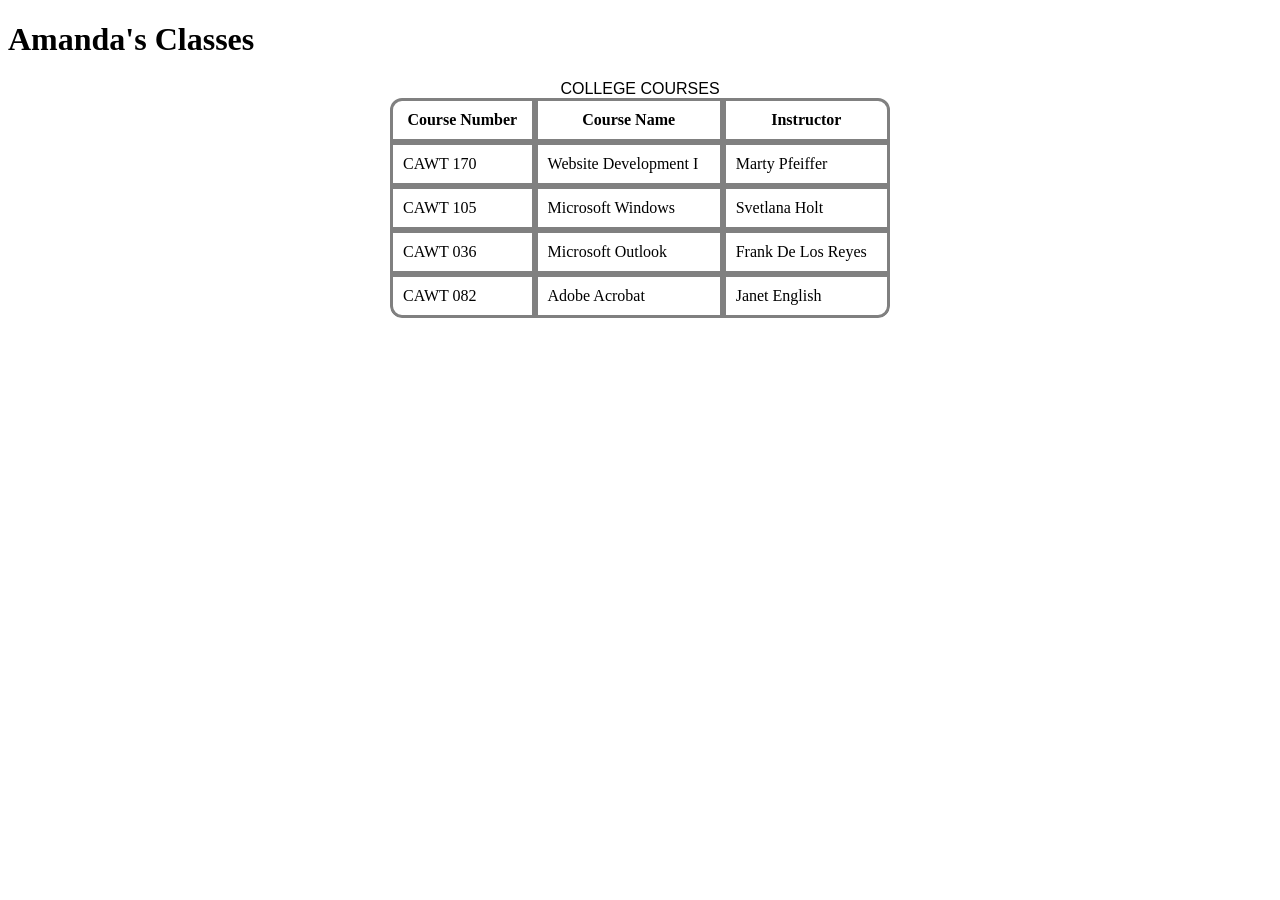
==== tables/index.html @ 9062fb82 "Add files via upload" ====
<!DOCTYPE html>
<!--Amanda Glenn-->

<html lang="en">

<head>
    <meta charset="UTF-8">
    <title>Amandas Schedule</title>
    <style>
        td,
        th {
            border: 3px solid gray;
            padding: 10px;
        }

        table {
            border-collapse: collapse;
        }

        caption {
            text-transform: uppercase;
            font-family: Impact, Haettenschweiler, 'Arial Narrow Bold', sans-serif;
        }

        table {
            border-collapse: separate;
            border-spacing: 0;
            border-radius: 12px;
            overflow: hidden;
            margin: auto;
            width: 500px;
        }

        th:first-child {
            border-top-left-radius: 12px;
        }

        th:last-child {
            border-top-right-radius: 12px;
        }

        tr:last-child td:first-child {
            border-bottom-left-radius: 12px;
        }

        tr:last-child td:last-child {
            border-bottom-right-radius: 12px;
        }
    </style>
</head>

<body>
    <h1>Amanda's Classes</h1>
    <table>
        <caption>College Courses</caption>
        <tr>
            <th>Course Number</th>
            <th>Course Name</th>
            <th>Instructor</th>
        </tr>
        <tr>
            <td>CAWT 170</td>
            <td>Website Development I</td>
            <td>Marty Pfeiffer</td>
        </tr>
        <tr>
            <td>CAWT 105</td>
            <td>Microsoft Windows</td>
            <td>Svetlana Holt</td>
        </tr>
        <tr>
            <td>CAWT 036</td>
            <td>Microsoft Outlook</td>
            <td>Frank De Los Reyes</td>
        </tr>
        <tr>
            <td>CAWT 082</td>
            <td>Adobe Acrobat</td>
            <td>Janet English</td>
        </tr>
    </table>
</body>
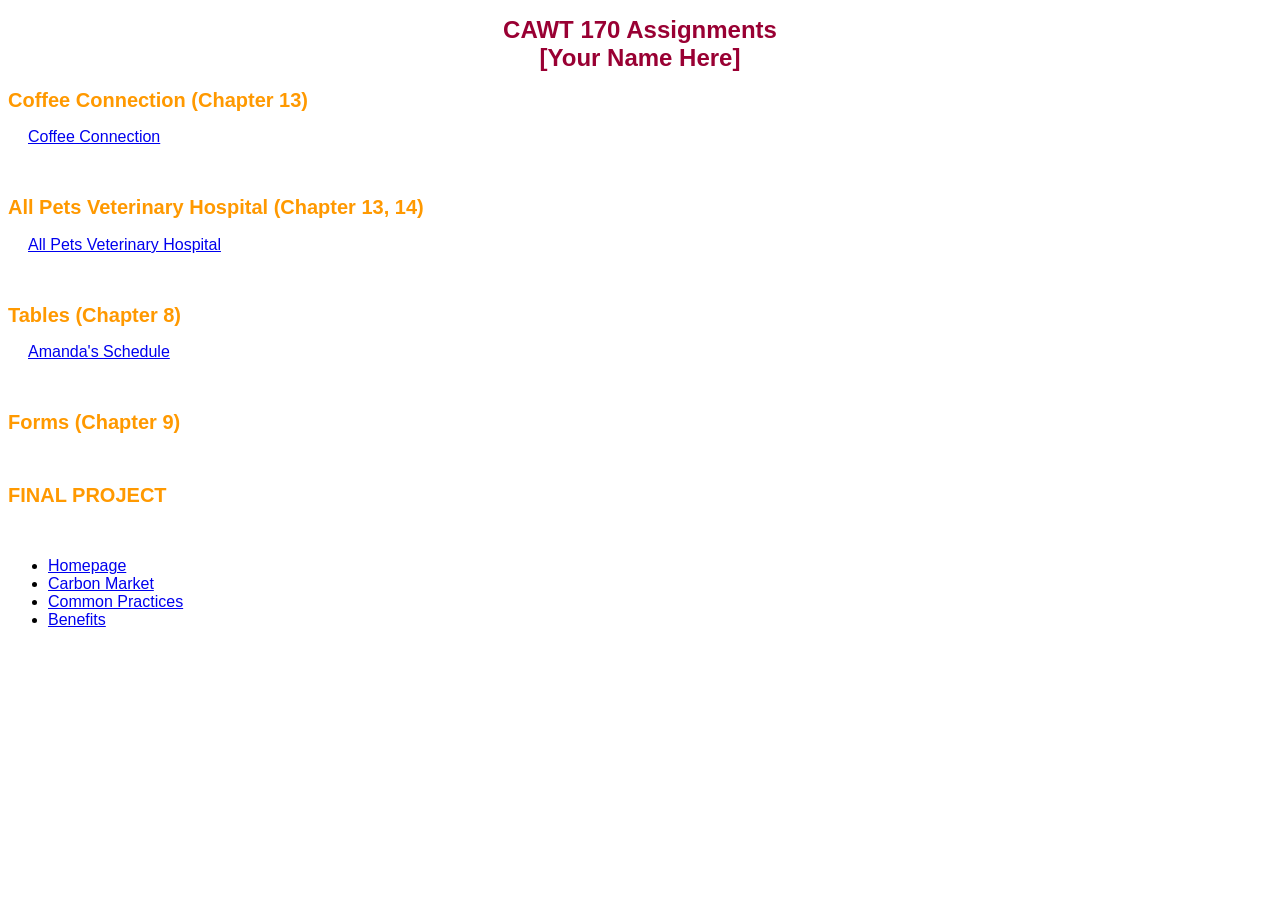
==== commit 52ec2da9: "Add files via upload" ====
--- a/tables/index.html
+++ b/tables/index.html
@@ -1,82 +1,102 @@
 <!DOCTYPE html>
-<!--Amanda Glenn-->
 
 <html lang="en">
 
 <head>
-    <meta charset="UTF-8">
-    <title>Amandas Schedule</title>
+    <meta charset="utf-8">
+    <title>Assignments CAWT-170 Amanda Glenn</title>
+
     <style>
-        td,
-        th {
-            border: 3px solid gray;
-            padding: 10px;
+        body {
+            font-family: arial;
+            background-color: #fff;
+            font-size: 100%;
         }
 
-        table {
-            border-collapse: collapse;
+        .title {
+            text-align: center;
+            font-size: 1.5em;
+            font-weight: bold;
+            color: #990033;
         }
 
-        caption {
-            text-transform: uppercase;
-            font-family: Impact, Haettenschweiler, 'Arial Narrow Bold', sans-serif;
+        .address {
+            text-indent: 50px;
+            font-weight: bold;
         }
 
-        table {
-            border-collapse: separate;
-            border-spacing: 0;
-            border-radius: 12px;
-            overflow: hidden;
-            margin: auto;
-            width: 500px;
+        h2 {
+            font-size: 1.25em;
+            color: #ff9900;
         }
 
-        th:first-child {
-            border-top-left-radius: 12px;
+        .final {
+            color: #ff0000;
+            font-weight: bold;
         }
 
-        th:last-child {
-            border-top-right-radius: 12px;
-        }
-
-        tr:last-child td:first-child {
-            border-bottom-left-radius: 12px;
-        }
-
-        tr:last-child td:last-child {
-            border-bottom-right-radius: 12px;
+        section p {
+            margin-left: 20px;
+            margin-bottom: 50px;
         }
     </style>
+
+
 </head>
 
 <body>
-    <h1>Amanda's Classes</h1>
-    <table>
-        <caption>College Courses</caption>
-        <tr>
-            <th>Course Number</th>
-            <th>Course Name</th>
-            <th>Instructor</th>
-        </tr>
-        <tr>
-            <td>CAWT 170</td>
-            <td>Website Development I</td>
-            <td>Marty Pfeiffer</td>
-        </tr>
-        <tr>
-            <td>CAWT 105</td>
-            <td>Microsoft Windows</td>
-            <td>Svetlana Holt</td>
-        </tr>
-        <tr>
-            <td>CAWT 036</td>
-            <td>Microsoft Outlook</td>
-            <td>Frank De Los Reyes</td>
-        </tr>
-        <tr>
-            <td>CAWT 082</td>
-            <td>Adobe Acrobat</td>
-            <td>Janet English</td>
-        </tr>
-    </table>
-</body>+
+    <header>
+        <h1 class="title">
+            CAWT 170 Assignments<br> [Your Name Here]
+        </h1>
+    </header>
+
+
+
+    <!-- All links from this point on should be RELATIVE -->
+
+    <section>
+
+
+        <h2>Coffee Connection (Chapter 13)</h2>
+        <p>
+            <a href="coffeeconnection/index.html">Coffee Connection</a>
+        </p>
+
+
+        <h2>All Pets Veterinary Hospital (Chapter 13, 14)</h2>
+        <p>
+            <a href="allpets/index.html">All Pets Veterinary Hospital</a>
+        </p>
+
+
+        <h2>Tables (Chapter 8)</h2>
+        <p>
+            <a href="tables/index.html">Amanda's Schedule</a>
+        </p>
+
+
+        <h2>Forms (Chapter 9)</h2>
+        <p>
+
+        </p>
+
+
+        <h2>FINAL PROJECT</h2>
+        <p>
+        <nav>
+            <ul>
+                <li><a href="Homepage.html">Homepage</a></li>
+                <li><a href="Carbon Market.html">Carbon Market</a></li>
+                <li><a href="Common Practices.html">Common Practices</a></li>
+                <li><a href="Benefits.html">Benefits</a></li>
+            </ul>
+        </nav>
+        </p>
+
+    </section>
+
+</body>
+
+</html>
